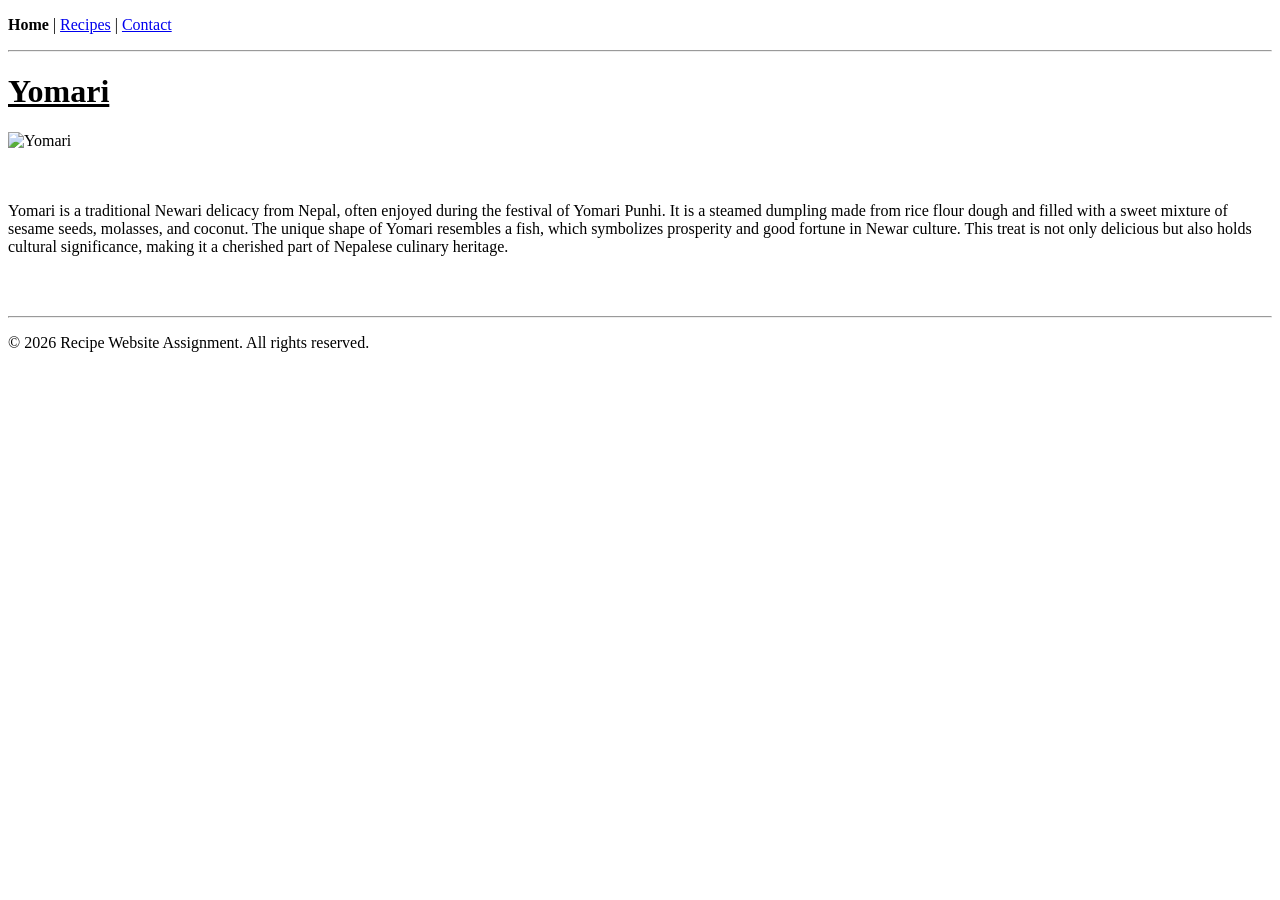
==== Assignment 1/index.html @ 87a5f012 "Initial commit" ====
<!DOCTYPE html>
<html lang="en">
<head>
    <meta charset="UTF-8">
    <meta name="viewport" content="width=device-width, initial-scale=1.0">
    <title>Home Page</title>
</head>
<body>
    <nav>
        <p>
            <strong>Home</strong> |    
            <a href="recipes.html">Recipes</a> | 
            <a href="contact.html">Contact</a>
        </p>
    </nav>
    <hr>
    <main>
       <u><h1>Yomari</h1></u>
       <img src="/Assets/yomari.jpg" alt="Yomari" width="200" title="Yomari"><br><br><br>
        <p>
            Yomari is a traditional Newari delicacy from Nepal, often enjoyed during the festival of Yomari Punhi. It is a steamed dumpling made from rice flour dough and filled with a sweet mixture of sesame seeds, molasses, and coconut. The unique shape of Yomari resembles a fish, which symbolizes prosperity and good fortune in Newar culture. This treat is not only delicious but also holds cultural significance, making it a cherished part of Nepalese culinary heritage.
        </p>

    </main>
    <br>
    <br>
    <hr>
    <footer>
        <p>&copy; 2026 Recipe Website Assignment. All rights reserved.</p>
    </footer>
</body>
</html>
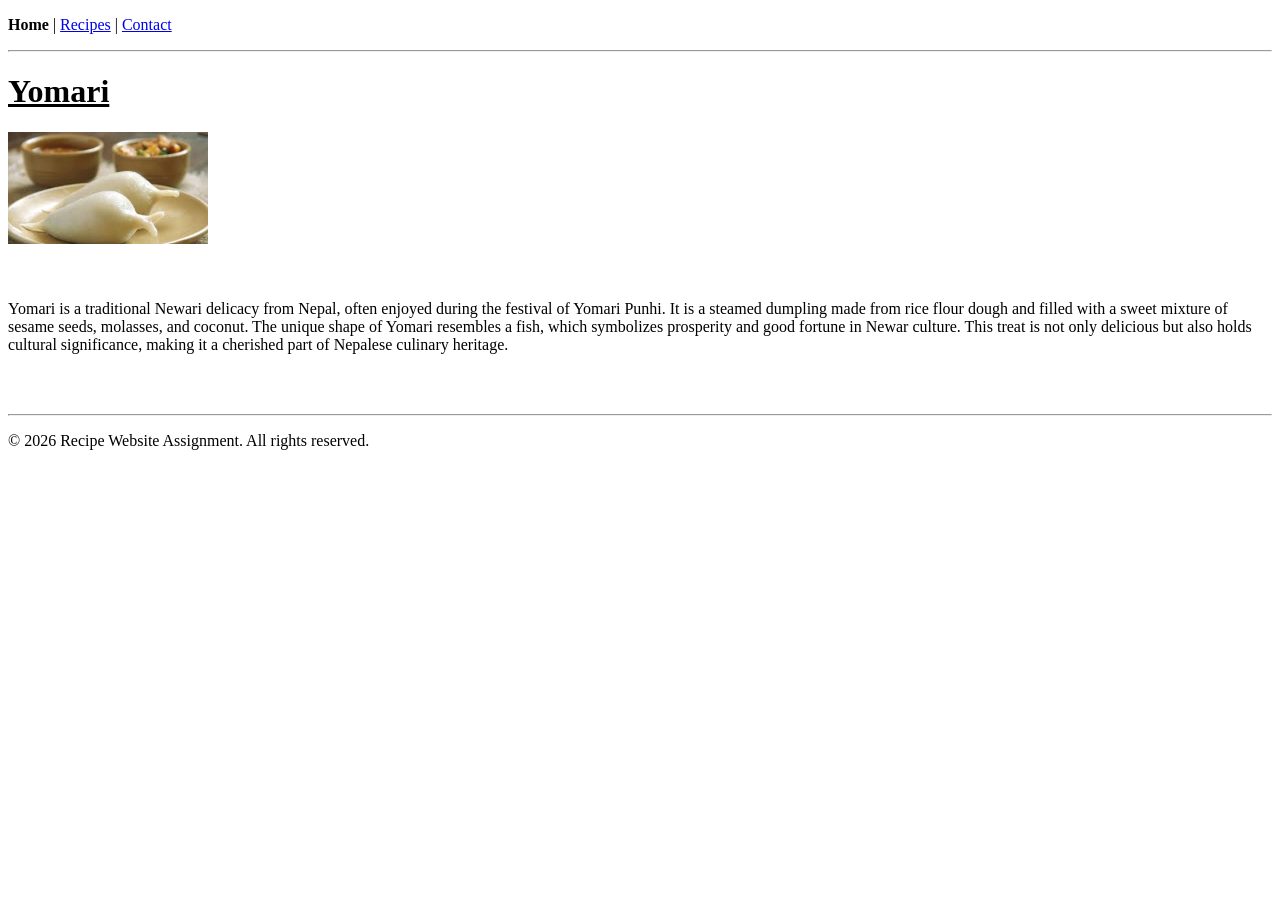
==== commit f2da7d4b: "new commit" ====
--- a/Assignment 1/index.html
+++ b/Assignment 1/index.html
@@ -16,7 +16,7 @@
     <hr>
     <main>
        <u><h1>Yomari</h1></u>
-       <img src="/Assets/yomari.jpg" alt="Yomari" width="200" title="Yomari"><br><br><br>
+       <img src="/Assets/yamori.jpeg" alt="Yomari" width="200" title="Yomari"><br><br><br>
         <p>
             Yomari is a traditional Newari delicacy from Nepal, often enjoyed during the festival of Yomari Punhi. It is a steamed dumpling made from rice flour dough and filled with a sweet mixture of sesame seeds, molasses, and coconut. The unique shape of Yomari resembles a fish, which symbolizes prosperity and good fortune in Newar culture. This treat is not only delicious but also holds cultural significance, making it a cherished part of Nepalese culinary heritage.
         </p>
